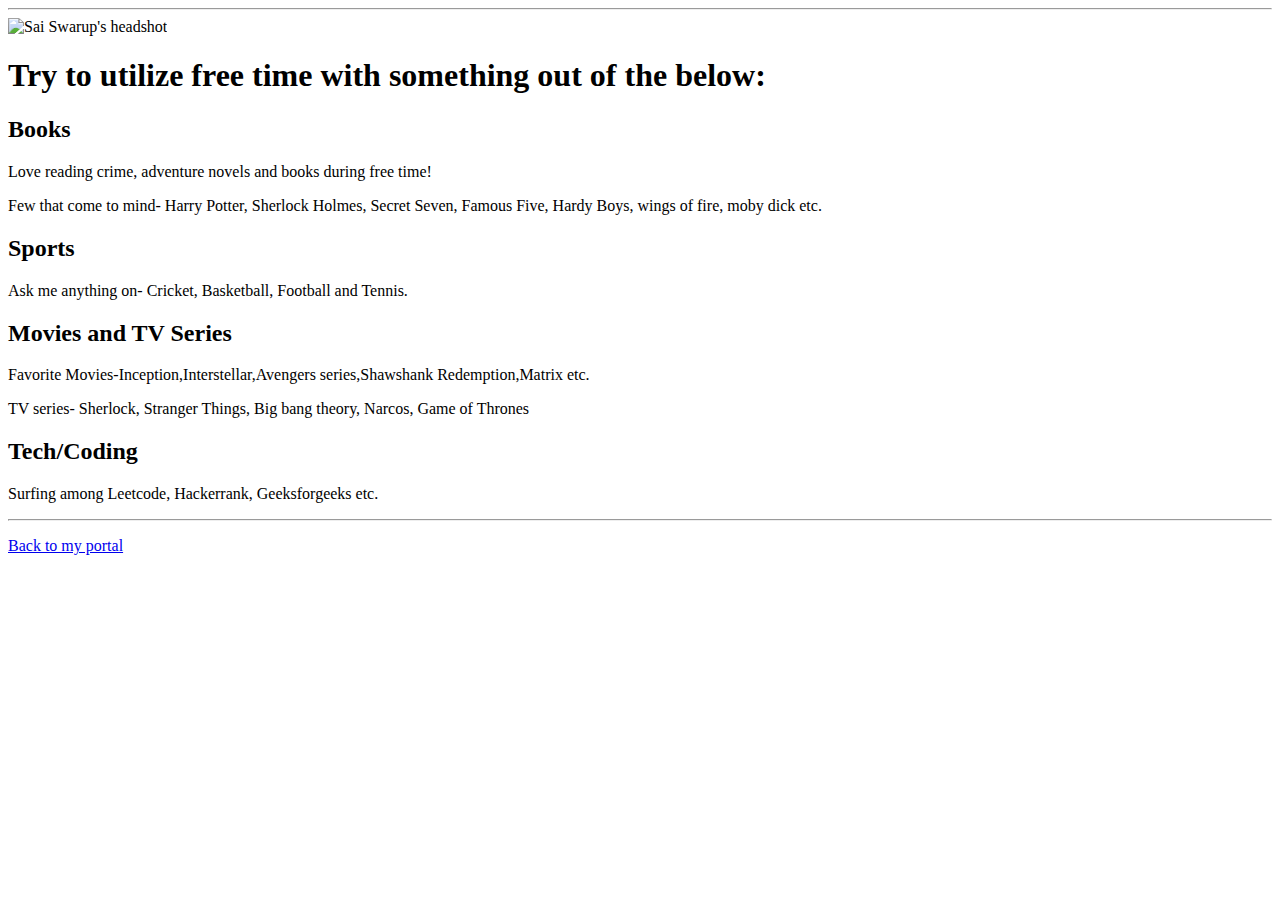
==== Hobbies.html @ 34e15a4f "Add files via upload" ====
<!doctype html>

<!-- this is a comment for human! -->

<html lang="en">

  <header>
    <title>Sai Swarup's Hobbies/Interests</title>
    <link rel="stylesheet" href="css/master.css">
    <link rel="FaviconIcon" href="favicon.ico" type="image/x-icon">
    <link rel="shortcut" href="favicon.ico" type="image/x-icon">
    <meta name="viewport" content="width=device-width, initial-scale=1, shrink-to-fit=no">
    <meta name="name" content="Sai Swarup Rath's Portal">
  <!--  <meta name="robots" content="noindex, nofollow"> -->
  </header>

  <body>
    <hr>

    <img src="images/headshot.jpg" alt="Sai Swarup's headshot" width="20%">

    <h1>Try to utilize free time with something out of the below: </h1>

    <h2>Books</h2>
      <p>Love reading crime, adventure novels and books during free time!</p>
      <p>Few that come to mind- Harry Potter, Sherlock Holmes, Secret Seven, Famous Five, Hardy Boys,
        wings of fire, moby dick etc.</p>

    <h2>Sports</h2>
      <p>Ask me anything on- Cricket, Basketball, Football and Tennis.</p>

    <h2>Movies and TV Series</h2>
       <p>Favorite Movies-Inception,Interstellar,Avengers series,Shawshank Redemption,Matrix etc.</p>
       <p>TV series- Sherlock, Stranger Things, Big bang theory, Narcos, Game of Thrones</p>

    <h2>Tech/Coding</h2>
       <p>Surfing among Leetcode, Hackerrank, Geeksforgeeks etc.</p>

  </body>

  <footer>
  <hr>
  <p><a href="index.html">Back to my portal</a></p>
  </footer>

</html>
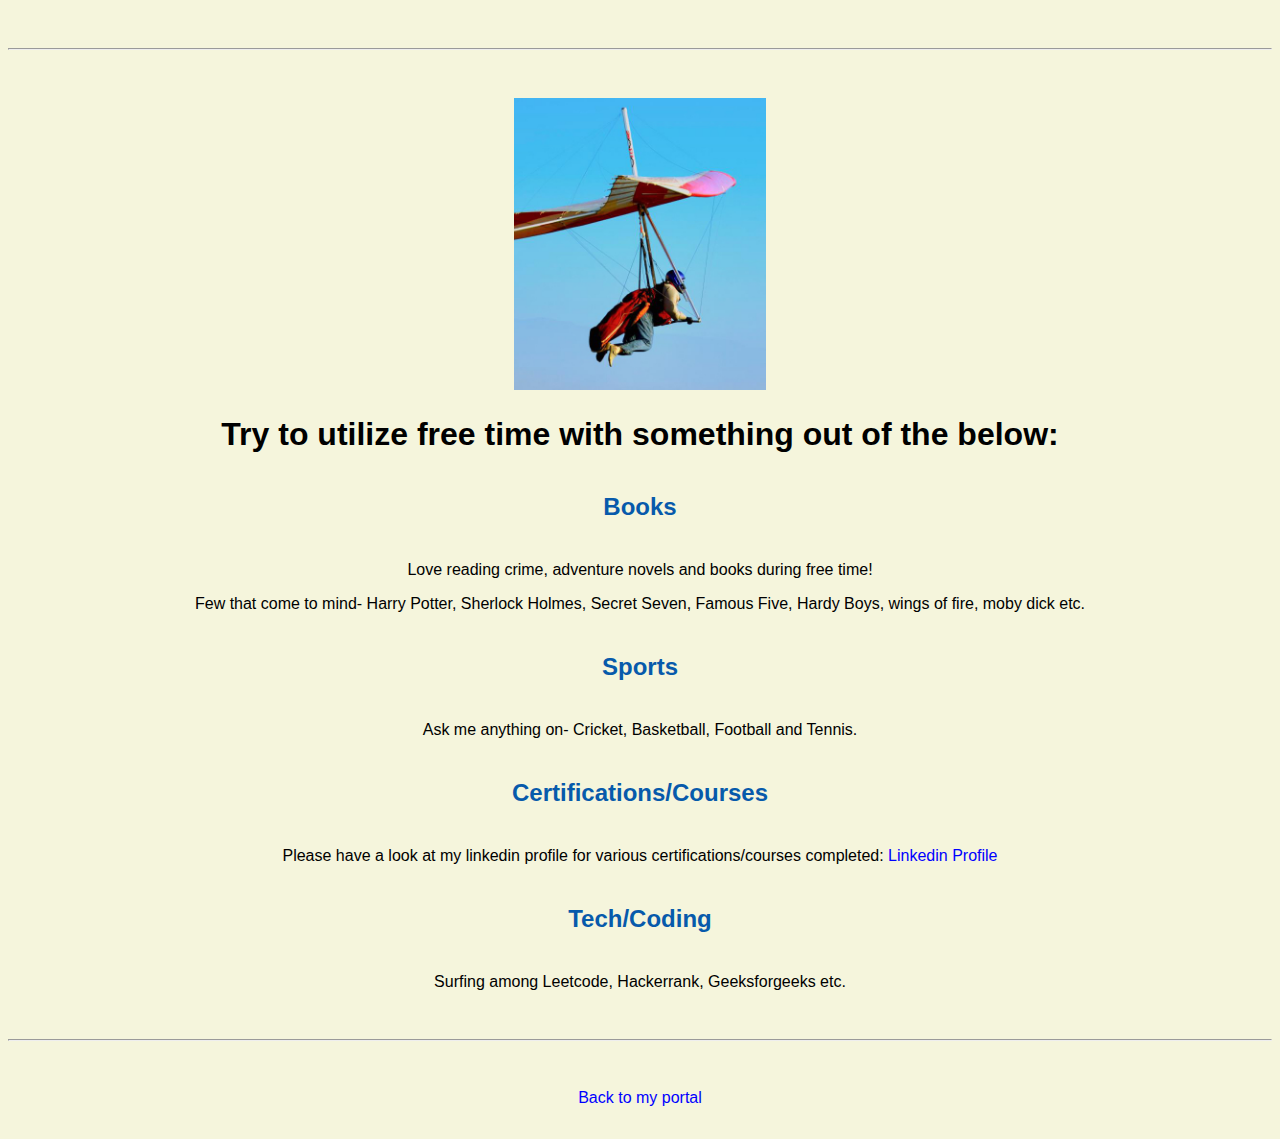
==== commit c14a355f: "Update Hobbies.html" ====
--- a/Hobbies.html
+++ b/Hobbies.html
@@ -29,9 +29,9 @@
     <h2>Sports</h2>
       <p>Ask me anything on- Cricket, Basketball, Football and Tennis.</p>
 
-    <h2>Movies and TV Series</h2>
-       <p>Favorite Movies-Inception,Interstellar,Avengers series,Shawshank Redemption,Matrix etc.</p>
-       <p>TV series- Sherlock, Stranger Things, Big bang theory, Narcos, Game of Thrones</p>
+    <h2>Certifications/Courses</h2>
+      <p>Please have a look at my linkedin profile for various certifications/courses completed:
+        <a href="https://www.linkedin.com/in/saiswaruprath/">Linkedin Profile</a> </p>
 
     <h2>Tech/Coding</h2>
        <p>Surfing among Leetcode, Hackerrank, Geeksforgeeks etc.</p>
--- a/css/master.css
+++ b/css/master.css
@@ -0,0 +1,106 @@
+/* Cascading stylesheet for the website */
+
+/* Text inside these asterisks and slashes are comments for human */
+
+  a {
+  color: blue;  /* set the text color to blue here */
+    text-decoration: none; /* This means we do not want hyperlinks to be underlined */
+  }
+
+  a:hover {
+    color: red;/* set the text color to red here */
+    text-decoration: none; /* This means we do not want hyperlinks to be underlined */
+  }
+
+  body {
+     background-color: beige;
+     color: black;  /* set the background color here */
+    font-family: Arial, Helvetica, sans-serif;/* set the text color to black here */
+    text-align: center;/* set the font here */
+    /* set the text alignment here */
+   }
+
+  footer {
+    margin-top: 2rem;
+    margin-bottom: 2rem;
+  }
+
+.bounce {
+ height: 40px;	
+ overflow: hidden;
+ position: relative;
+ background: yellow;
+ color: #000000;
+ border: 1px solid orange;
+}
+.bounce p {
+ position: absolute;
+ width: 100%;
+ height: 100%;
+ margin: 0;
+ line-height: 50px;
+ text-align: center;
+ /* Starting position */
+ -moz-transform:translateX(50%);
+ -webkit-transform:translateX(50%);	
+ transform:translateX(50%);
+ /* Apply animation to this element */	
+ -moz-animation: bouncing-text 5s linear infinite alternate;
+ -webkit-animation: bouncing-text 5s linear infinite alternate;
+ animation: bouncing-text 5s linear infinite alternate;
+}
+/* Move it (define the animation) */
+@-moz-keyframes bouncing-text {
+ 0%   { -moz-transform: translateX(50%); }
+ 100% { -moz-transform: translateX(-50%); }
+}
+@-webkit-keyframes bouncing-text {
+ 0%   { -webkit-transform: translateX(50%); }
+ 100% { -webkit-transform: translateX(-50%); }
+}
+@keyframes bouncing-text {
+ 0%   { 
+ -moz-transform: translateX(50%); /* Browser bug fix */
+ -webkit-transform: translateX(50%); /* Browser bug fix */
+ transform: translateX(50%); 		
+ }
+ 100% { 
+ -moz-transform: translateX(-50%); /* Browser bug fix */
+ -webkit-transform: translateX(-50%); /* Browser bug fix */
+ transform: translateX(-50%); 
+ }
+}
+
+  h2 {
+  color: #075AAB;
+     /* set the text color of to #075AAB here */
+    /* set both the bottom margin and top margin to 2.5rem here */
+    margin-bottom: 2.5rem;
+    margin-top: 2.5rem
+   }
+
+  h3 {
+    margin-bottom: 0;
+    margin-top: 2rem;
+  }
+
+  h4 {
+    margin-bottom: 1rem;
+    margin-top: 0.5rem;
+  }
+
+  h5 {
+    margin-top: 0.5rem;
+  }
+
+  hr {
+    margin-bottom: 3rem;
+    margin-top: 3rem;
+  }
+
+  /* this controls how the bullet points in the resume page looks */
+  ul {
+    display: table;
+    margin: 0 auto;
+    text-align: left;
+  }
